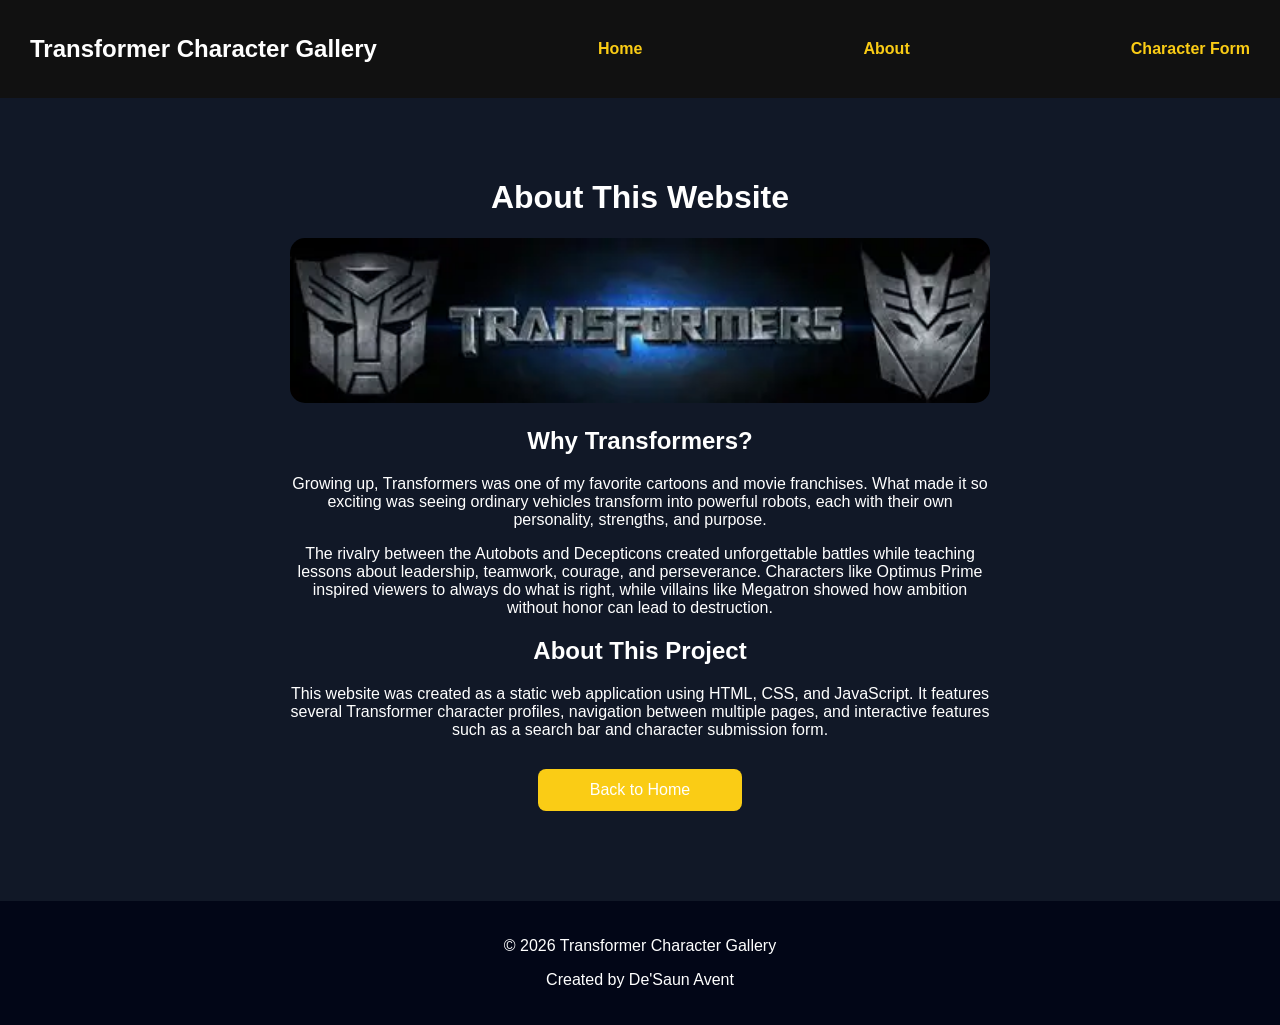
==== src/main/resources/static/about.html @ 92bd2fff "Add static files" ====
<!DOCTYPE html>
<html lang="en">
<head>
    <meta charset="UTF-8">
    <meta name="viewport" content="width=device-width, initial-scale=1.0">
    <title>About | Transformer Character Gallery</title>
    <link rel="stylesheet" href="style.css">
</head>

<body>

<nav>
    <h2>Transformer Character Gallery</h2>

    <a href="index.html">Home</a>
<a href="about.html">About</a>
<a href="form.html">Character Form</a>
</nav>

<div class="character-page">

    <h1>About This Website</h1>

    <img src="Transformers.webp"
         alt="Transformers"
         style="width:700px; max-width:100%; border-radius:15px;">

    <h2>Why Transformers?</h2>

    <p>
        Growing up, Transformers was one of my favorite cartoons and movie
        franchises. What made it so exciting was seeing ordinary vehicles
        transform into powerful robots, each with their own personality,
        strengths, and purpose.
    </p>

    <p>
        The rivalry between the Autobots and Decepticons created unforgettable
        battles while teaching lessons about leadership, teamwork, courage,
        and perseverance. Characters like Optimus Prime inspired viewers to
        always do what is right, while villains like Megatron showed how
        ambition without honor can lead to destruction.
    </p>

    <h2>About This Project</h2>

    <p>
        This website was created as a static web application using HTML, CSS,
        and JavaScript. It features several Transformer character profiles,
        navigation between multiple pages, and interactive features such as a
        search bar and character submission form.
    </p>

    <a href="index.html" class="back-button">
        Back to Home
    </a>

</div>

<footer>

    <p>
        © 2026 Transformer Character Gallery
    </p>

    <p>
        Created by De'Saun Avent
    </p>

</footer>

</body>
</html>
---- src/main/resources/static/style.css ----
body {
  margin: 0;
  font-family: Arial, sans-serif;
  background: #111827;
  color: white;
}

nav {
  background: #020617;
  padding: 15px 30px;
  display: flex;
  justify-content: space-between;
  align-items: center;
}

nav a {
  color: #facc15;
  text-decoration: none;
  font-weight: bold;
}

.hero {
  text-align: center;
  padding: 60px 20px;
  background: #1f2937;
}

.hero h1 {
  font-size: 42px;
  margin-bottom: 10px;
}

.hero p {
  color: #d1d5db;
}

.gallery {
  display: flex;
  justify-content: center;
  gap: 25px;
  flex-wrap: wrap;
  padding: 40px;
}

.card {
  background: #374151;
  width: 300px;
  border-radius: 12px;
  overflow: hidden;
  text-align: center;
  box-shadow: 0 4px 12px rgba(0,0,0,0.4);
}

.card img {
  width: 100%;
  height: 200px;
  object-fit: cover;
}

.card h2 {
  color: #facc15;
}

.card p {
  padding: 0 15px;
}

.button {
  display: inline-block;
  margin: 15px;
  padding: 10px 20px;
  background: #facc15;
  color: #111827;
  text-decoration: none;
  font-weight: bold;
  border-radius: 8px;
}

.button:hover {
  background: #fde047;
}

.character-page {
  max-width: 700px;
  margin: 40px auto;
  padding: 20px;
  text-align: center;
}

.character-page img {
  max-width: 100%;
  border-radius: 12px;
}

.character-page ul {
  text-align: left;
  display: inline-block;
}

footer {
  text-align: center;
  padding: 20px;
  background: #020617;
}
.back-button {
    display: block;
    width: 180px;      
    margin: 30px auto;
    text-align: center;

    padding: 12px;
    background-color: #facc15;
    color: white;
    text-decoration: none;
    border-radius: 8px;
}
#searchBar {
    display: block;
    width: 60%;
    margin: 30px auto;
    padding: 12px;
    border-radius: 8px;
    border: none;
    font-size: 16px;
}

form {
    display: flex;
    flex-direction: column;
    gap: 12px;
    text-align: left;
}

form input,
form select,
form textarea {
    padding: 10px;
    border-radius: 8px;
    border: none;
}

textarea {
    min-height: 120px;
}
nav {
    display: flex;
    justify-content: space-between;
    align-items: center;
    background-color: #111;
    padding: 15px 30px;
}

.nav-links a {
    color: white;
    text-decoration: none;
    margin-left: 20px;
    font-weight: bold;
}

.nav-links a:hover {
    color: #ffc107;
}
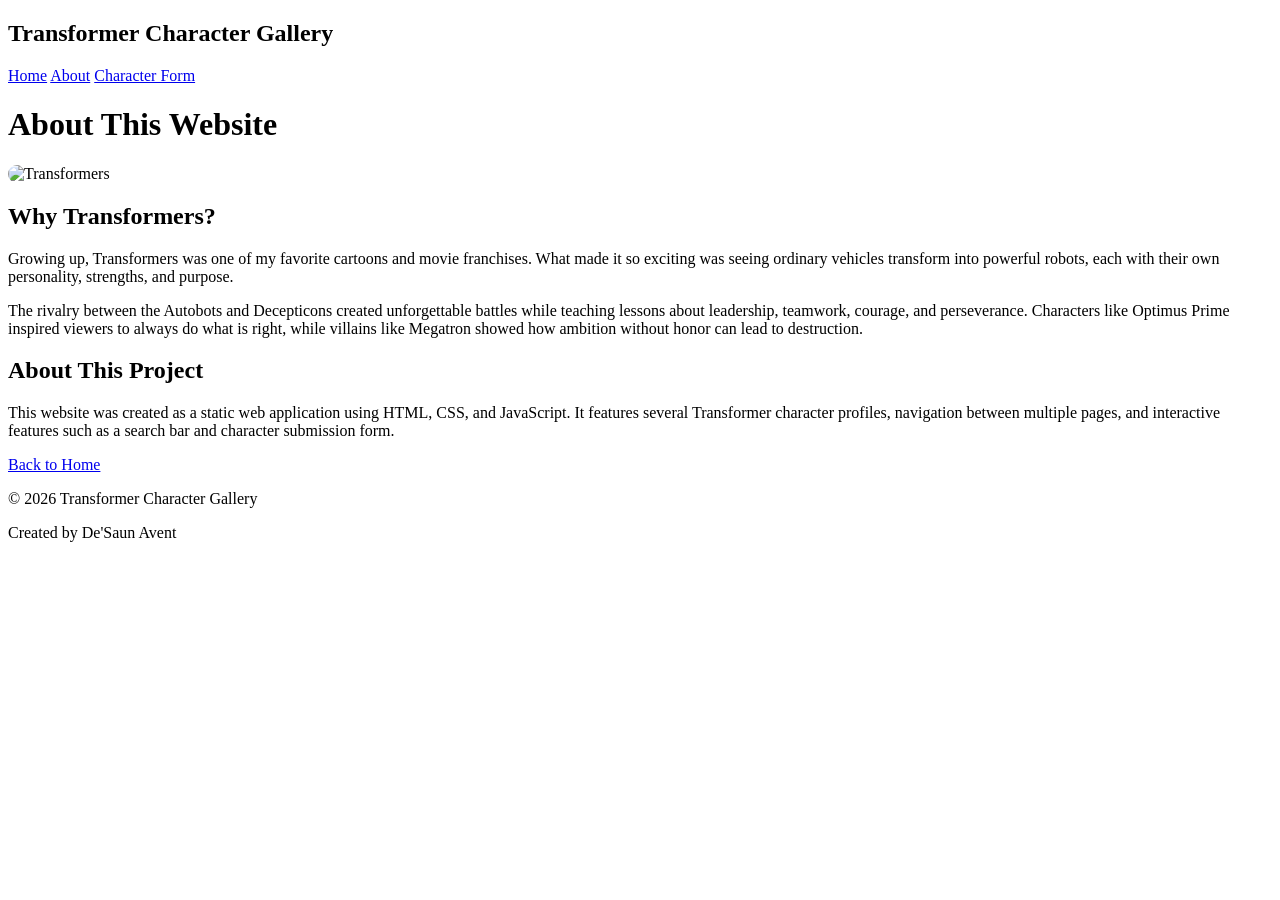
==== commit 4dccc0d8: "update" ====
--- a/src/main/resources/static/about.html
+++ b/src/main/resources/static/about.html
@@ -4,7 +4,7 @@
     <meta charset="UTF-8">
     <meta name="viewport" content="width=device-width, initial-scale=1.0">
     <title>About | Transformer Character Gallery</title>
-    <link rel="stylesheet" href="style.css">
+    <link rel="stylesheet" href="../css/style.css">
 </head>
 
 <body>
@@ -21,7 +21,7 @@
 
     <h1>About This Website</h1>
 
-    <img src="Transformers.webp"
+    <img src="/images/Transformers.webp"
          alt="Transformers"
          style="width:700px; max-width:100%; border-radius:15px;">
 
